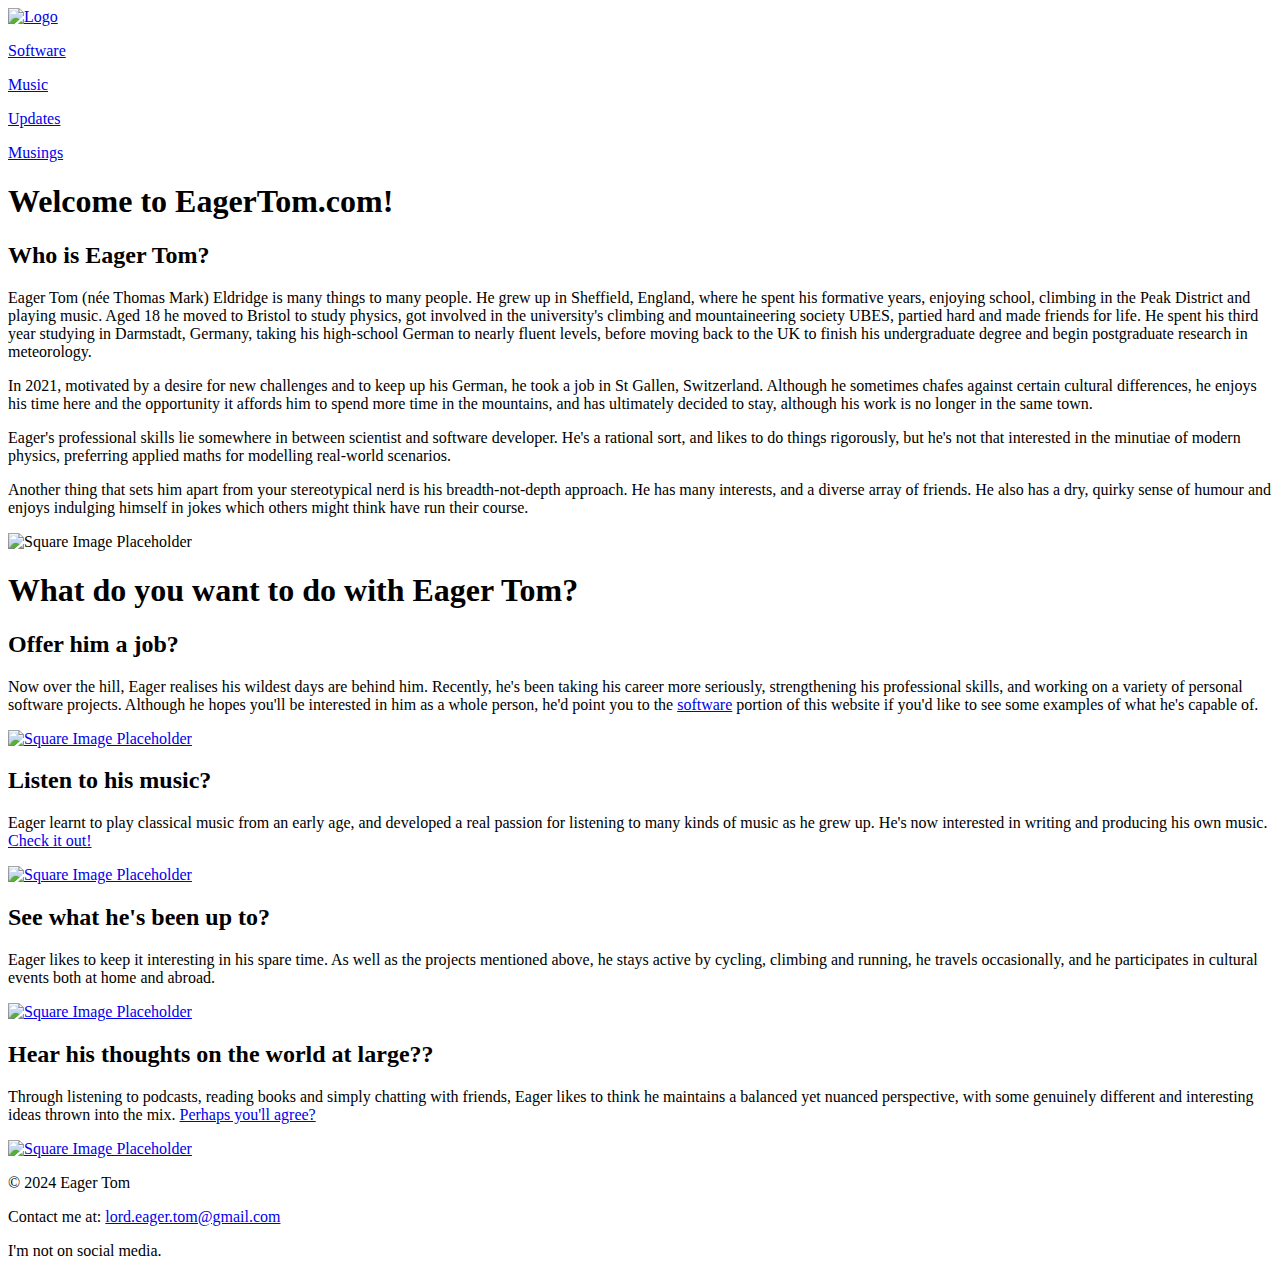
==== index.html @ bf940a35 "Refactor navigation list to use div elements." ====
<!DOCTYPE html>
<html lang="en">
<head>
    <meta charset="UTF-8">
    <title>Who is Eager Tom?</title>
<!--    <link rel="stylesheet" type="text/css" href="./css/style.css">-->
    <link rel="stylesheet" type="text/css" href="./css/new_style.css">
</head>
<body>
<header>
    <div class="img-container"><a href="index.html"><img src="./imgs/logo copy.png" alt="Logo"></a></div>
    <nav>
        <div class="nav-item"><p><a href="software.html">Software</a></p></div>
        <div class="nav-item"><p><a href="music.html">Music</a></p></div>
        <div class="nav-item"><p><a href="personal.html">Updates</a></p></div>
        <div class="nav-item"><p><a href="musings.html">Musings</a></p></div>
    </nav>
</header>
<div class="box">
    <h1>Welcome to EagerTom.com!</h1>
    <div class="outer">
        <div class="inner">
            <h2>Who is Eager Tom?</h2>
            <p> Eager Tom (née Thomas Mark) Eldridge is many things to many people. He grew up in Sheffield, England,
                where he spent his formative years, enjoying school, climbing in the Peak District and playing music.
                Aged 18 he moved to Bristol to study physics, got involved in the university's climbing and
                mountaineering society UBES, partied hard and made friends for life. He spent his third year studying
                in Darmstadt, Germany, taking his high-school German to nearly fluent levels, before moving back to the
                UK to finish his undergraduate degree and begin postgraduate research in meteorology. </p>
            <p> In 2021, motivated by a desire for new challenges and to keep up his German, he took a job in St Gallen,
                Switzerland. Although he sometimes chafes against certain cultural differences, he enjoys his time here
                and the opportunity it affords him to spend more time in the mountains, and has ultimately decided to
                stay, although his work is no longer in the same town.</p>
            <p> Eager's professional skills lie somewhere in between scientist and software developer. He's a rational
                sort, and likes to do things rigorously, but he's not that interested in the minutiae of modern physics,
                preferring applied maths for modelling real-world scenarios. </p>
            <p> Another thing that sets him apart from your stereotypical nerd is his breadth-not-depth approach.
                He has many interests, and a diverse array of friends. He also has a dry, quirky sense of humour and
                enjoys indulging himself in jokes which others might think have run their course. </p>
        </div>
        <div class="img-container">
            <img class="homepage" src="./imgs/square-placeholder.png" alt="Square Image Placeholder">
        </div>
    </div>
    <h1>What do you want to do with Eager Tom?</h1>
    <div><!-- blank div to correct ordering of following children --></div>
    <div>
        <div>
            <h2>Offer him a job?</h2>
            <p> Now over the hill, Eager realises his wildest days are behind him. Recently, he's been taking his career
                more seriously, strengthening his professional skills, and working on a variety of personal software
                projects. Although he hopes you'll be interested in him as a whole person, he'd point you to the
                <a href="software.html">software</a> portion of this website if you'd like to see some examples of what
                he's capable of.</p>
        </div>
        <div class="img-container">
            <a href="software.html"><img class="homepage" src="./imgs/square-placeholder.png" alt="Square Image Placeholder"></a>
        </div>
    </div>
    <div>
        <div>
            <h2>Listen to his music?</h2>
            <p> Eager learnt to play classical music from an early age, and developed a real passion for listening to
                many kinds of music as he grew up. He's now interested in writing and producing his own music.
                <a href="music.hml">Check it out!</a></p>
        </div>
        <div class="img-container">
            <a href="music.html"><img class="homepage" src="./imgs/square-placeholder.png" alt="Square Image Placeholder"></a>
        </div>
    </div>
    <div>
        <div>
            <h2>See what he's been up to?</h2>
            <p> Eager likes to keep it interesting in his spare time. As well as the projects mentioned above, he stays
                active by cycling, climbing and running, he travels occasionally, and he participates in cultural events
                both at home and abroad. </p>
        </div>
        <div class="img-container">
            <a href="personal.html"><img class="homepage" src="./imgs/square-placeholder.png" alt="Square Image Placeholder"></a>
        </div>
    </div>
    <div>
        <div>
            <h2>Hear his thoughts on the world at large??</h2>
            <p> Through listening to podcasts, reading books and simply chatting with friends, Eager likes to think he
                maintains a balanced yet nuanced perspective, with some genuinely different and interesting ideas thrown
                into the mix. <a href="musings.html">Perhaps you'll agree?</a></p>
        </div>
        <div class="img-container">
            <a href="musings.html"><img class="homepage" src="./imgs/square-placeholder.png" alt="Square Image Placeholder"></a>
        </div>
    </div>
</div>
<footer>
    <p>© 2024 Eager Tom</p>
    <p>
        Contact me at:
        <a href="mailto:lord.eager.tom@gmail.com">lord.eager.tom@gmail.com</a>
    </p>
    <p>
        I'm not on social media.
    </p>
</footer>
</body>
</html>
---- css/style.css ----
a {
    border: 0;
}

p {
  text-align: justify;
  margin: 5px;
}

body {
    margin: 0;
}

header {
    position: sticky;
    width: 100%;
    background-color: #333;
    color: white;
    z-index: 9999;
    height: auto;
    margin: 0;
    padding: 0;
    display: flex;
    align-items: center;
    justify-content: space-between;
}

#logo {
    margin: 10px;
    display: flex;
    justify-content: center;
}

header img {
    width: 60%;
    margin: 10px;
}

header nav ul {
    list-style-type: none;
    float: right;
    display: flex;
    align-items: space-around;
}

header nav ul li {
    float: left;
    margin: 10px;
}

header nav ul li a {
    display: block;
    color: white;
    text-align: center;
    padding: 10px 16px;
    text-decoration: none;
}

h1 {
    display: flex;
    justify-content: center;
    align-items: center;
    margin: 10px;
}

img {
    float: left;
    width: 25%;
}

img.homepage {
    margin: 10px;
}

.box {
    display: flex;
    flex-direction: column;
}

.box > div {
    display: flex;
    justify-content: space-between; /* This provides space around items */
    align-items: center; /* This aligns items vertically in the center */
    margin: 10px;
}

.box > div:nth-child(even) {
    flex-direction: row-reverse;
}

.box > div > div > h2 {
    flex-grow: 1;
    text-align: center;
}

footer {
    display: flex;
    justify-content: space-around;
    background-color: #333;
    color: white;
    width: 100%;
    height: auto;
    margin: 0;
    padding: 0;
}

footer a {
    color: white;
}

.post-container {
  display: flex;
  flex-wrap: wrap;
  justify-content: space-around;
  margin: 10px;
}

post-container * {
  margin: 0;
}

.post-preview {
  position: relative;
  align-items: center;
  justify-content: center;
}

.post-preview img {
  width: 100%;
  height: 100%;
  object-fit: cover;
}

.post-preview a {
  display: block;
  text-align: center;
}

.post-preview h2 {
  position: absolute;
  top: 30%;
  left: 50%;
  transform: translate(-50%, -50%);
  z-index: 1;
  color: #ffffff;
}

.post-abstract {
  position: absolute;
  top: 70%;
  left: 50%;
  transform: translate(-50%, -50%);
  z-index: 1;
  color: #ffffff;
  /* If you need a background color for better readability */
  background-color: rgba(0, 0, 0, 0.6);
}
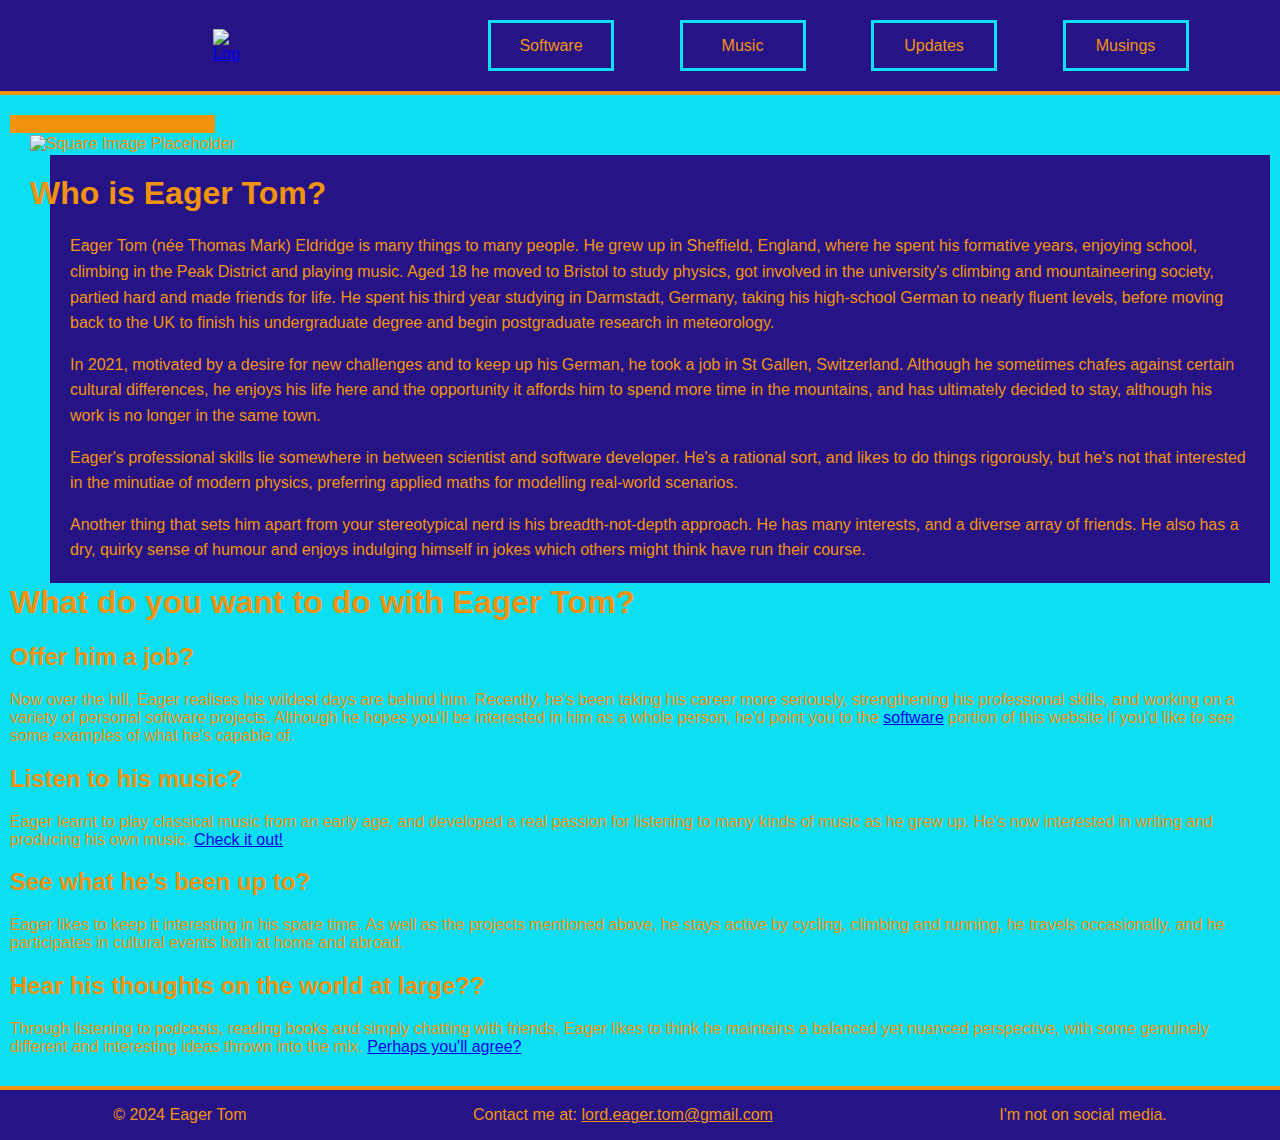
==== commit 8c297057: "Restructure HTML layout and update element IDs" ====
--- a/index.html
+++ b/index.html
@@ -3,12 +3,12 @@
 <head>
     <meta charset="UTF-8">
     <title>Who is Eager Tom?</title>
-<!--    <link rel="stylesheet" type="text/css" href="./css/style.css">-->
+    <!--    <link rel="stylesheet" type="text/css" href="./css/style.css">-->
     <link rel="stylesheet" type="text/css" href="./css/new_style.css">
 </head>
 <body>
 <header>
-    <div class="img-container"><a href="index.html"><img src="./imgs/logo copy.png" alt="Logo"></a></div>
+    <div id="logo"><a href="index.html"><img src="./imgs/logo copy.png" alt="Logo"></a></div>
     <nav>
         <div class="nav-item"><p><a href="software.html">Software</a></p></div>
         <div class="nav-item"><p><a href="music.html">Music</a></p></div>
@@ -16,19 +16,21 @@
         <div class="nav-item"><p><a href="musings.html">Musings</a></p></div>
     </nav>
 </header>
-<div class="box">
-    <h1>Welcome to EagerTom.com!</h1>
-    <div class="outer">
-        <div class="inner">
-            <h2>Who is Eager Tom?</h2>
+<main>
+    <div id="intro">
+        <div class="left img-container">
+                <img src="./imgs/square-placeholder.png" alt="Square Image Placeholder">
+        </div>
+        <h1>Who is Eager Tom?</h1>
+        <div>
             <p> Eager Tom (née Thomas Mark) Eldridge is many things to many people. He grew up in Sheffield, England,
                 where he spent his formative years, enjoying school, climbing in the Peak District and playing music.
                 Aged 18 he moved to Bristol to study physics, got involved in the university's climbing and
-                mountaineering society UBES, partied hard and made friends for life. He spent his third year studying
+                mountaineering society, partied hard and made friends for life. He spent his third year studying
                 in Darmstadt, Germany, taking his high-school German to nearly fluent levels, before moving back to the
                 UK to finish his undergraduate degree and begin postgraduate research in meteorology. </p>
             <p> In 2021, motivated by a desire for new challenges and to keep up his German, he took a job in St Gallen,
-                Switzerland. Although he sometimes chafes against certain cultural differences, he enjoys his time here
+                Switzerland. Although he sometimes chafes against certain cultural differences, he enjoys his life here
                 and the opportunity it affords him to spend more time in the mountains, and has ultimately decided to
                 stay, although his work is no longer in the same town.</p>
             <p> Eager's professional skills lie somewhere in between scientist and software developer. He's a rational
@@ -37,13 +39,10 @@
             <p> Another thing that sets him apart from your stereotypical nerd is his breadth-not-depth approach.
                 He has many interests, and a diverse array of friends. He also has a dry, quirky sense of humour and
                 enjoys indulging himself in jokes which others might think have run their course. </p>
-        </div>
-        <div class="img-container">
-            <img class="homepage" src="./imgs/square-placeholder.png" alt="Square Image Placeholder">
+
         </div>
     </div>
     <h1>What do you want to do with Eager Tom?</h1>
-    <div><!-- blank div to correct ordering of following children --></div>
     <div>
         <div>
             <h2>Offer him a job?</h2>
@@ -53,20 +52,20 @@
                 <a href="software.html">software</a> portion of this website if you'd like to see some examples of what
                 he's capable of.</p>
         </div>
-        <div class="img-container">
-            <a href="software.html"><img class="homepage" src="./imgs/square-placeholder.png" alt="Square Image Placeholder"></a>
-        </div>
+<!--        <div class="img-container">-->
+<!--            <a href="software.html"><img src="./imgs/square-placeholder.png" alt="Square Image Placeholder"></a>-->
+<!--        </div>-->
     </div>
     <div>
         <div>
             <h2>Listen to his music?</h2>
             <p> Eager learnt to play classical music from an early age, and developed a real passion for listening to
                 many kinds of music as he grew up. He's now interested in writing and producing his own music.
-                <a href="music.hml">Check it out!</a></p>
+                <a href="music.html">Check it out!</a></p>
         </div>
-        <div class="img-container">
-            <a href="music.html"><img class="homepage" src="./imgs/square-placeholder.png" alt="Square Image Placeholder"></a>
-        </div>
+<!--        <div class="img-container">-->
+<!--            <a href="music.html"><img src="./imgs/square-placeholder.png" alt="Square Image Placeholder"></a>-->
+<!--        </div>-->
     </div>
     <div>
         <div>
@@ -75,9 +74,9 @@
                 active by cycling, climbing and running, he travels occasionally, and he participates in cultural events
                 both at home and abroad. </p>
         </div>
-        <div class="img-container">
-            <a href="personal.html"><img class="homepage" src="./imgs/square-placeholder.png" alt="Square Image Placeholder"></a>
-        </div>
+<!--        <div class="img-container">-->
+<!--            <a href="personal.html"><img src="./imgs/square-placeholder.png" alt="Square Image Placeholder"></a>-->
+<!--        </div>-->
     </div>
     <div>
         <div>
@@ -86,11 +85,11 @@
                 maintains a balanced yet nuanced perspective, with some genuinely different and interesting ideas thrown
                 into the mix. <a href="musings.html">Perhaps you'll agree?</a></p>
         </div>
-        <div class="img-container">
-            <a href="musings.html"><img class="homepage" src="./imgs/square-placeholder.png" alt="Square Image Placeholder"></a>
-        </div>
+<!--        <div class="img-container">-->
+<!--            <a href="musings.html"><img src="./imgs/square-placeholder.png" alt="Square Image Placeholder"></a>-->
+<!--        </div>-->
     </div>
-</div>
+</main>
 <footer>
     <p>© 2024 Eager Tom</p>
     <p>
--- a/css/new_style.css
+++ b/css/new_style.css
@@ -0,0 +1,133 @@
+
+/* global stuff */
+
+:root { /* color scheme */
+    --primary-color: hsl(35, 90%, 50%);
+    --secondary-color: hsl(250, 75%, 30%);
+    --tertiary-color: hsl(185, 90%, 50%);
+    --quaternary-color: hsl(335, 90%, 50%);
+    --quintessential-color: hsl(95, 90%, 50%);
+}
+
+body {
+    margin: 0;
+    font-family: Arial, sans-serif;
+    background-color: var(--tertiary-color);
+    color: var(--primary-color);
+}
+
+/* header stuff */
+
+header {
+    position: sticky;
+    top: 0;
+    display: flex;
+    justify-content: space-around;
+    align-items: center;
+    padding: 10px;
+    background-color: var(--secondary-color);
+    border-bottom: 4px solid var(--primary-color);
+}
+
+#logo {
+    display: flex;
+    justify-content: center;
+    align-items: center;
+    max-width: 40%;
+    min-width: 360px;
+}
+
+#logo a {
+    display: flex;
+    justify-content: center;
+    align-items: center;
+    pointer-events: none; /* Makes link inactive */
+}
+
+#logo a img {
+    max-width: 50%;
+    height: auto;
+    pointer-events: auto; /* Brings back the link activity only on image */
+}
+
+nav {
+    display: grid;
+    grid-template-columns: repeat(4, 1fr);
+    justify-content: center;
+    gap: 10px;
+    width: 60%;
+}
+
+@media (max-width: 800px) {
+    nav {
+        grid-template-columns: repeat(2, 1fr);
+    }
+}
+
+.nav-item {
+    display: flex;
+    align-items: center;
+    justify-content: center;
+    margin: 10px;
+    height: 45px;
+    width: 120px;
+    border: 3px solid var(--tertiary-color);
+}
+
+.nav-item a {
+    color: var(--primary-color);
+    text-decoration: none;
+}
+
+/* main stuff */
+
+main {
+    margin: 30px 10px;
+}
+
+#intro {
+    margin: 20px;
+    box-shadow: inset 20px 20px 0 var(--tertiary-color),
+                20px 20px 0 var(--secondary-color);
+    background-color: var(--secondary-color);
+}
+
+#intro h1 {
+    margin-top: 40px;
+    padding-top: 40px;
+}
+
+#intro p {
+    margin-left: 40px;
+    margin-top: 0px;
+    line-height: 1.6;
+}
+
+.img-container {
+    float: left;
+    margin: 10px 20px;
+}
+
+.left {
+    box-shadow: -20px -20px 0 var(--primary-color);
+    margin-left: 0 !important;
+    margin-top: 0 !important;
+}
+
+/* footer stuff */
+
+footer {
+    display: flex;
+    justify-content: space-around;
+    background-color: var(--secondary-color);
+    color: var(--primary-color);
+    width: 100%;
+    height: auto;
+    margin: 0;
+    padding: 0;
+    border-top: 4px solid var(--primary-color);
+}
+
+footer a {
+    color: var(--primary-color);
+}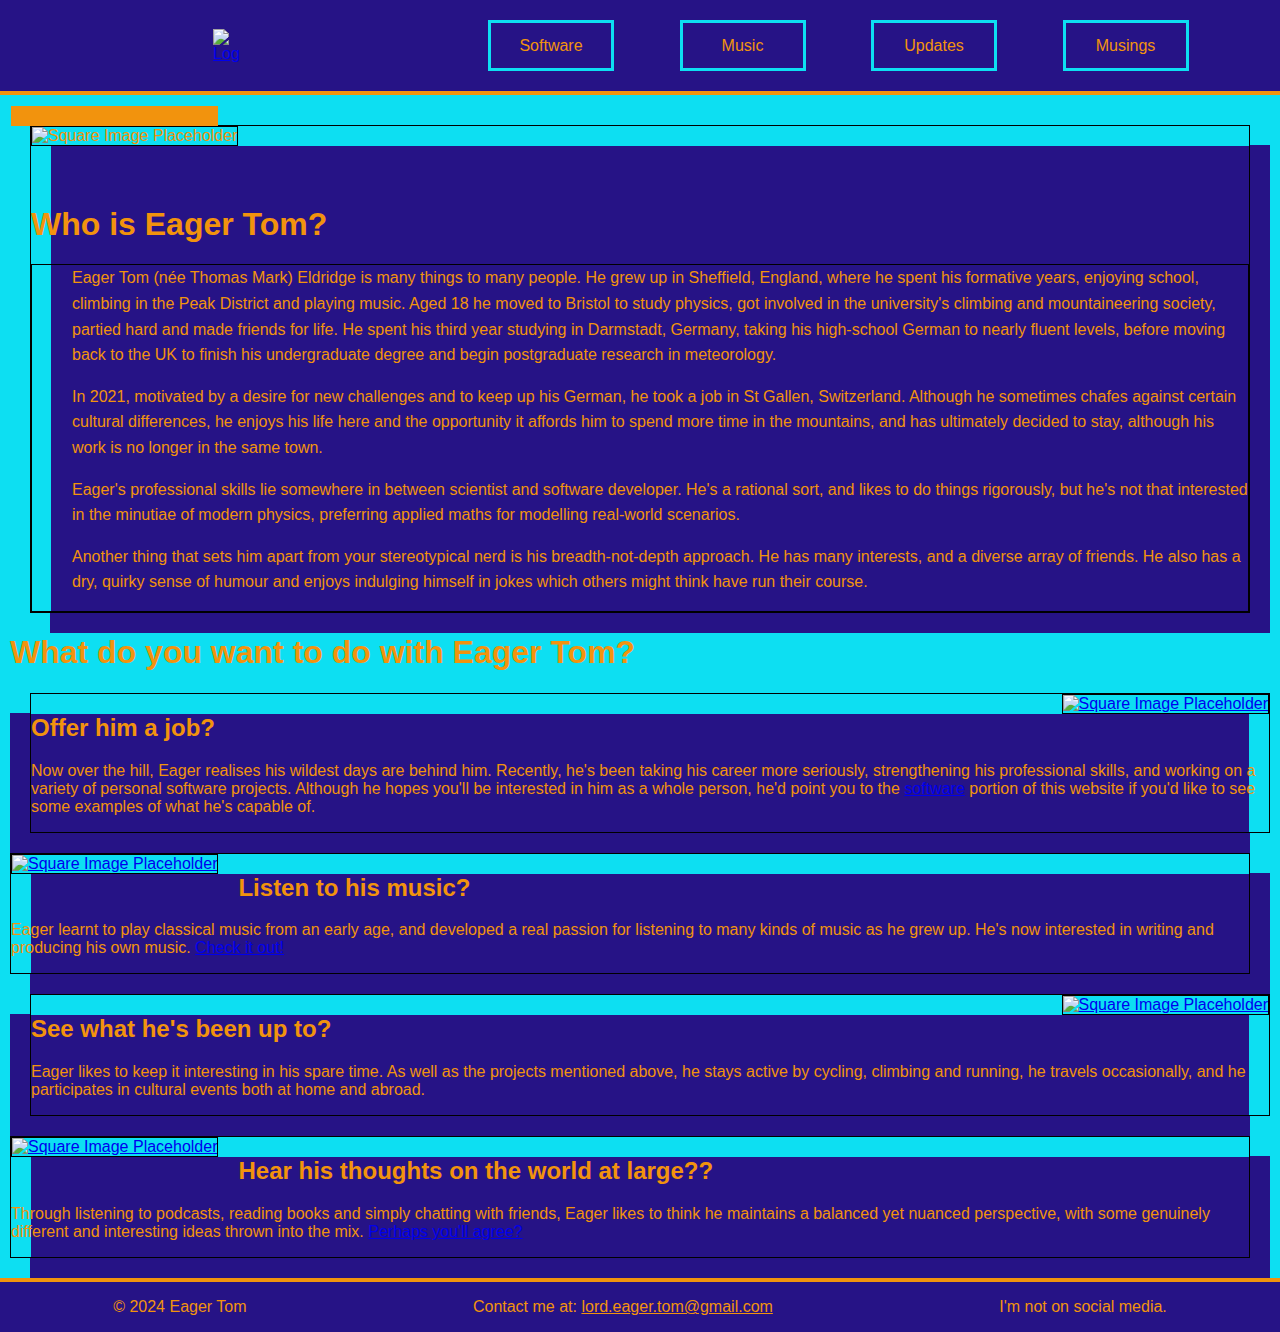
==== commit 8c0963cd: "hold my changes bro" ====
--- a/index.html
+++ b/index.html
@@ -18,7 +18,7 @@
 </header>
 <main>
     <div id="intro">
-        <div class="left img-container">
+        <div id="intro-img-container">
                 <img src="./imgs/square-placeholder.png" alt="Square Image Placeholder">
         </div>
         <h1>Who is Eager Tom?</h1>
@@ -43,51 +43,43 @@
         </div>
     </div>
     <h1>What do you want to do with Eager Tom?</h1>
-    <div>
-        <div>
-            <h2>Offer him a job?</h2>
-            <p> Now over the hill, Eager realises his wildest days are behind him. Recently, he's been taking his career
-                more seriously, strengthening his professional skills, and working on a variety of personal software
-                projects. Although he hopes you'll be interested in him as a whole person, he'd point you to the
-                <a href="software.html">software</a> portion of this website if you'd like to see some examples of what
-                he's capable of.</p>
+    <div class="right">
+        <div class="right img-container">
+            <a href="software.html"><img src="./imgs/square-placeholder.png" alt="Square Image Placeholder"></a>
         </div>
-<!--        <div class="img-container">-->
-<!--            <a href="software.html"><img src="./imgs/square-placeholder.png" alt="Square Image Placeholder"></a>-->
-<!--        </div>-->
+        <h2>Offer him a job?</h2>
+        <p> Now over the hill, Eager realises his wildest days are behind him. Recently, he's been taking his career
+            more seriously, strengthening his professional skills, and working on a variety of personal software
+            projects. Although he hopes you'll be interested in him as a whole person, he'd point you to the
+            <a href="software.html">software</a> portion of this website if you'd like to see some examples of what
+            he's capable of.</p>
     </div>
-    <div>
-        <div>
-            <h2>Listen to his music?</h2>
-            <p> Eager learnt to play classical music from an early age, and developed a real passion for listening to
-                many kinds of music as he grew up. He's now interested in writing and producing his own music.
-                <a href="music.html">Check it out!</a></p>
+    <div class="left">
+        <div class="left img-container">
+            <a href="music.html"><img src="./imgs/square-placeholder.png" alt="Square Image Placeholder"></a>
         </div>
-<!--        <div class="img-container">-->
-<!--            <a href="music.html"><img src="./imgs/square-placeholder.png" alt="Square Image Placeholder"></a>-->
-<!--        </div>-->
+        <h2>Listen to his music?</h2>
+        <p> Eager learnt to play classical music from an early age, and developed a real passion for listening to
+            many kinds of music as he grew up. He's now interested in writing and producing his own music.
+            <a href="music.html">Check it out!</a></p>
     </div>
-    <div>
-        <div>
-            <h2>See what he's been up to?</h2>
-            <p> Eager likes to keep it interesting in his spare time. As well as the projects mentioned above, he stays
-                active by cycling, climbing and running, he travels occasionally, and he participates in cultural events
-                both at home and abroad. </p>
+    <div class="right">
+        <div class="right img-container">
+            <a href="personal.html"><img src="./imgs/square-placeholder.png" alt="Square Image Placeholder"></a>
         </div>
-<!--        <div class="img-container">-->
-<!--            <a href="personal.html"><img src="./imgs/square-placeholder.png" alt="Square Image Placeholder"></a>-->
-<!--        </div>-->
+        <h2>See what he's been up to?</h2>
+        <p> Eager likes to keep it interesting in his spare time. As well as the projects mentioned above, he stays
+            active by cycling, climbing and running, he travels occasionally, and he participates in cultural events
+            both at home and abroad. </p>
     </div>
-    <div>
-        <div>
-            <h2>Hear his thoughts on the world at large??</h2>
-            <p> Through listening to podcasts, reading books and simply chatting with friends, Eager likes to think he
-                maintains a balanced yet nuanced perspective, with some genuinely different and interesting ideas thrown
-                into the mix. <a href="musings.html">Perhaps you'll agree?</a></p>
+    <div class="left">
+        <div class="left img-container">
+            <a href="musings.html"><img src="./imgs/square-placeholder.png" alt="Square Image Placeholder"></a>
         </div>
-<!--        <div class="img-container">-->
-<!--            <a href="musings.html"><img src="./imgs/square-placeholder.png" alt="Square Image Placeholder"></a>-->
-<!--        </div>-->
+        <h2>Hear his thoughts on the world at large??</h2>
+        <p> Through listening to podcasts, reading books and simply chatting with friends, Eager likes to think he
+            maintains a balanced yet nuanced perspective, with some genuinely different and interesting ideas thrown
+            into the mix. <a href="musings.html">Perhaps you'll agree?</a></p>
     </div>
 </main>
 <footer>
--- a/css/new_style.css
+++ b/css/new_style.css
@@ -85,6 +85,10 @@
     margin: 30px 10px;
 }
 
+main div {
+    border: 1px black solid;
+}
+
 #intro {
     margin: 20px;
     box-shadow: inset 20px 20px 0 var(--tertiary-color),
@@ -103,15 +107,30 @@
     line-height: 1.6;
 }
 
-.img-container {
+#intro-img-container {
+    margin-right: 20px;
+    margin-bottom: 10px;
     float: left;
-    margin: 10px 20px;
+    box-shadow: -20px -20px 0 var(--primary-color);
+}
+
+
+.right {
+    margin: 0px 0px 20px 20px;
+    float: right;
+    clear: left;
+    box-shadow: inset -20px 20px 0 var(--tertiary-color),
+                -20px 20px 0 var(--secondary-color);
+    background-color: var(--secondary-color);
 }
 
 .left {
-    box-shadow: -20px -20px 0 var(--primary-color);
-    margin-left: 0 !important;
-    margin-top: 0 !important;
+    margin: 0px 20px 20px 0px;
+    float: left;
+    clear: right;
+    box-shadow: inset 20px 20px 0 var(--tertiary-color),
+                20px 20px 0 var(--secondary-color);
+    background-color: var(--secondary-color);
 }
 
 /* footer stuff */
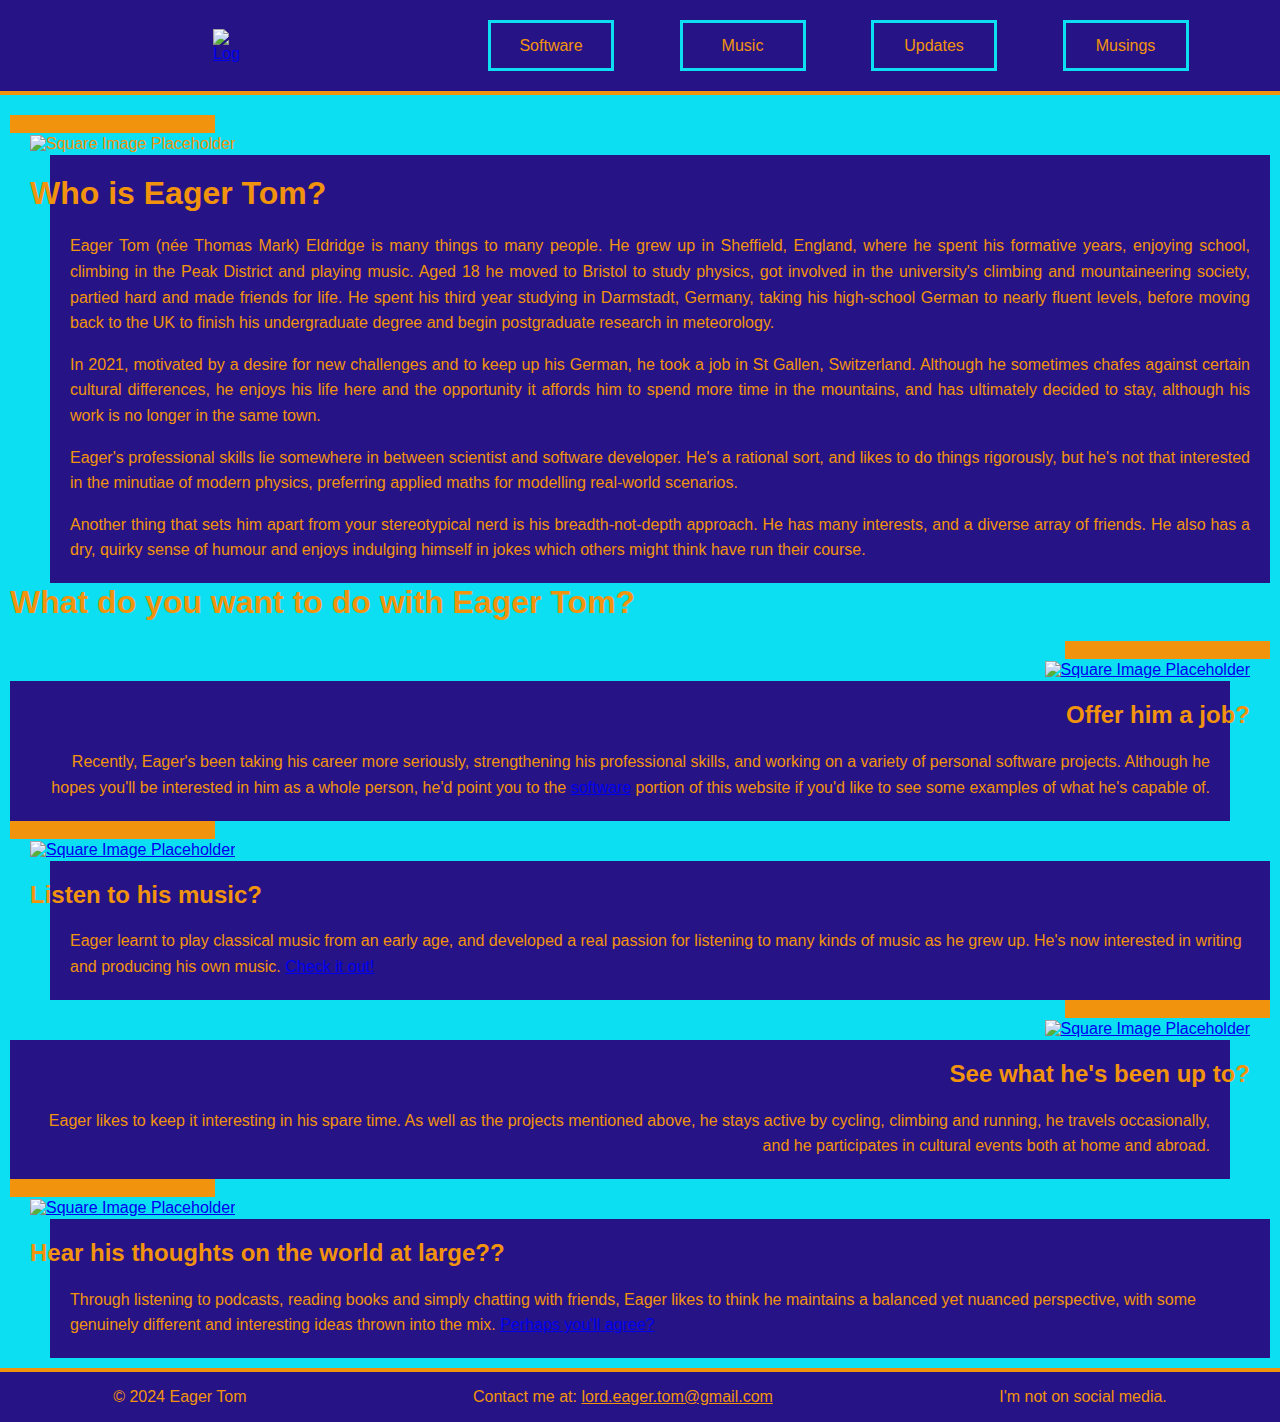
==== commit 490cec91: "Refactor CSS for improved layout and consistency" ====
--- a/index.html
+++ b/index.html
@@ -17,26 +17,26 @@
     </nav>
 </header>
 <main>
-    <div id="intro">
-        <div id="intro-img-container">
-                <img src="./imgs/square-placeholder.png" alt="Square Image Placeholder">
+    <div class="left">
+        <div class="left-img-container">
+            <img src="./imgs/square-placeholder.png" alt="Square Image Placeholder">
         </div>
         <h1>Who is Eager Tom?</h1>
         <div>
-            <p> Eager Tom (née Thomas Mark) Eldridge is many things to many people. He grew up in Sheffield, England,
+            <p class="intro"> Eager Tom (née Thomas Mark) Eldridge is many things to many people. He grew up in Sheffield, England,
                 where he spent his formative years, enjoying school, climbing in the Peak District and playing music.
                 Aged 18 he moved to Bristol to study physics, got involved in the university's climbing and
                 mountaineering society, partied hard and made friends for life. He spent his third year studying
                 in Darmstadt, Germany, taking his high-school German to nearly fluent levels, before moving back to the
                 UK to finish his undergraduate degree and begin postgraduate research in meteorology. </p>
-            <p> In 2021, motivated by a desire for new challenges and to keep up his German, he took a job in St Gallen,
+            <p class="intro"> In 2021, motivated by a desire for new challenges and to keep up his German, he took a job in St Gallen,
                 Switzerland. Although he sometimes chafes against certain cultural differences, he enjoys his life here
                 and the opportunity it affords him to spend more time in the mountains, and has ultimately decided to
                 stay, although his work is no longer in the same town.</p>
-            <p> Eager's professional skills lie somewhere in between scientist and software developer. He's a rational
+            <p class="intro"> Eager's professional skills lie somewhere in between scientist and software developer. He's a rational
                 sort, and likes to do things rigorously, but he's not that interested in the minutiae of modern physics,
                 preferring applied maths for modelling real-world scenarios. </p>
-            <p> Another thing that sets him apart from your stereotypical nerd is his breadth-not-depth approach.
+            <p class="intro"> Another thing that sets him apart from your stereotypical nerd is his breadth-not-depth approach.
                 He has many interests, and a diverse array of friends. He also has a dry, quirky sense of humour and
                 enjoys indulging himself in jokes which others might think have run their course. </p>
 
@@ -44,42 +44,49 @@
     </div>
     <h1>What do you want to do with Eager Tom?</h1>
     <div class="right">
-        <div class="right img-container">
+        <div class="right-img-container">
             <a href="software.html"><img src="./imgs/square-placeholder.png" alt="Square Image Placeholder"></a>
         </div>
         <h2>Offer him a job?</h2>
-        <p> Now over the hill, Eager realises his wildest days are behind him. Recently, he's been taking his career
-            more seriously, strengthening his professional skills, and working on a variety of personal software
-            projects. Although he hopes you'll be interested in him as a whole person, he'd point you to the
-            <a href="software.html">software</a> portion of this website if you'd like to see some examples of what
-            he's capable of.</p>
+        <div>
+            <p> Recently, Eager's been taking his career more seriously, strengthening his professional skills, and
+                working on a variety of personal software projects. Although he hopes you'll be interested in him as a
+                whole person, he'd point you to the <a href="software.html">software</a> portion of this website if
+                you'd like to see some examples of what he's capable of.</p>
+        </div>
     </div>
     <div class="left">
-        <div class="left img-container">
+        <div class="left-img-container">
             <a href="music.html"><img src="./imgs/square-placeholder.png" alt="Square Image Placeholder"></a>
         </div>
         <h2>Listen to his music?</h2>
-        <p> Eager learnt to play classical music from an early age, and developed a real passion for listening to
-            many kinds of music as he grew up. He's now interested in writing and producing his own music.
-            <a href="music.html">Check it out!</a></p>
+        <div>
+            <p> Eager learnt to play classical music from an early age, and developed a real passion for listening to
+                many kinds of music as he grew up. He's now interested in writing and producing his own music.
+                <a href="music.html">Check it out!</a></p>
+        </div>
     </div>
     <div class="right">
-        <div class="right img-container">
+        <div class="right-img-container">
             <a href="personal.html"><img src="./imgs/square-placeholder.png" alt="Square Image Placeholder"></a>
         </div>
         <h2>See what he's been up to?</h2>
-        <p> Eager likes to keep it interesting in his spare time. As well as the projects mentioned above, he stays
-            active by cycling, climbing and running, he travels occasionally, and he participates in cultural events
-            both at home and abroad. </p>
+        <div>
+            <p> Eager likes to keep it interesting in his spare time. As well as the projects mentioned above, he stays
+                active by cycling, climbing and running, he travels occasionally, and he participates in cultural events
+                both at home and abroad. </p>
+        </div>
     </div>
     <div class="left">
-        <div class="left img-container">
+        <div class="left-img-container">
             <a href="musings.html"><img src="./imgs/square-placeholder.png" alt="Square Image Placeholder"></a>
         </div>
         <h2>Hear his thoughts on the world at large??</h2>
-        <p> Through listening to podcasts, reading books and simply chatting with friends, Eager likes to think he
-            maintains a balanced yet nuanced perspective, with some genuinely different and interesting ideas thrown
-            into the mix. <a href="musings.html">Perhaps you'll agree?</a></p>
+        <div>
+            <p> Through listening to podcasts, reading books and simply chatting with friends, Eager likes to think he
+                maintains a balanced yet nuanced perspective, with some genuinely different and interesting ideas thrown
+                into the mix. <a href="musings.html">Perhaps you'll agree?</a></p>
+        </div>
     </div>
 </main>
 <footer>
--- a/css/new_style.css
+++ b/css/new_style.css
@@ -85,52 +85,71 @@
     margin: 30px 10px;
 }
 
-main div {
-    border: 1px black solid;
+.intro {
+    text-align: justify;
 }
 
-#intro {
+.left {
     margin: 20px;
     box-shadow: inset 20px 20px 0 var(--tertiary-color),
                 20px 20px 0 var(--secondary-color);
     background-color: var(--secondary-color);
 }
 
-#intro h1 {
+.right {
+    margin: 20px;
+    box-shadow: inset -20px 20px 0 var(--tertiary-color),
+                -20px 20px 0 var(--secondary-color);
+    background-color: var(--secondary-color);
+}
+
+.left h1 {
     margin-top: 40px;
     padding-top: 40px;
 }
 
-#intro p {
+.left h2 {
+    margin-top: 40px;
+    padding-top: 40px;
+}
+
+.right h1 {
+    text-align: right;
+    margin-top: 40px;
+    padding-top: 40px;
+}
+
+.right h2 {
+    text-align: right;
+    margin-top: 40px;
+    padding-top: 40px;
+}
+
+.left p {
     margin-left: 40px;
     margin-top: 0px;
     line-height: 1.6;
 }
 
-#intro-img-container {
+.right p {
+    text-align: right;
+    margin-right: 40px;
+    margin-top: 0px;
+    line-height: 1.6;
+}
+
+.left-img-container {
     margin-right: 20px;
     margin-bottom: 10px;
     float: left;
     box-shadow: -20px -20px 0 var(--primary-color);
 }
 
-
-.right {
-    margin: 0px 0px 20px 20px;
+.right-img-container {
+    margin-left: 20px;
+    margin-bottom: 10px;
     float: right;
-    clear: left;
-    box-shadow: inset -20px 20px 0 var(--tertiary-color),
-                -20px 20px 0 var(--secondary-color);
-    background-color: var(--secondary-color);
-}
-
-.left {
-    margin: 0px 20px 20px 0px;
-    float: left;
-    clear: right;
-    box-shadow: inset 20px 20px 0 var(--tertiary-color),
-                20px 20px 0 var(--secondary-color);
-    background-color: var(--secondary-color);
+    box-shadow: 20px -20px 0 var(--primary-color);
 }
 
 /* footer stuff */
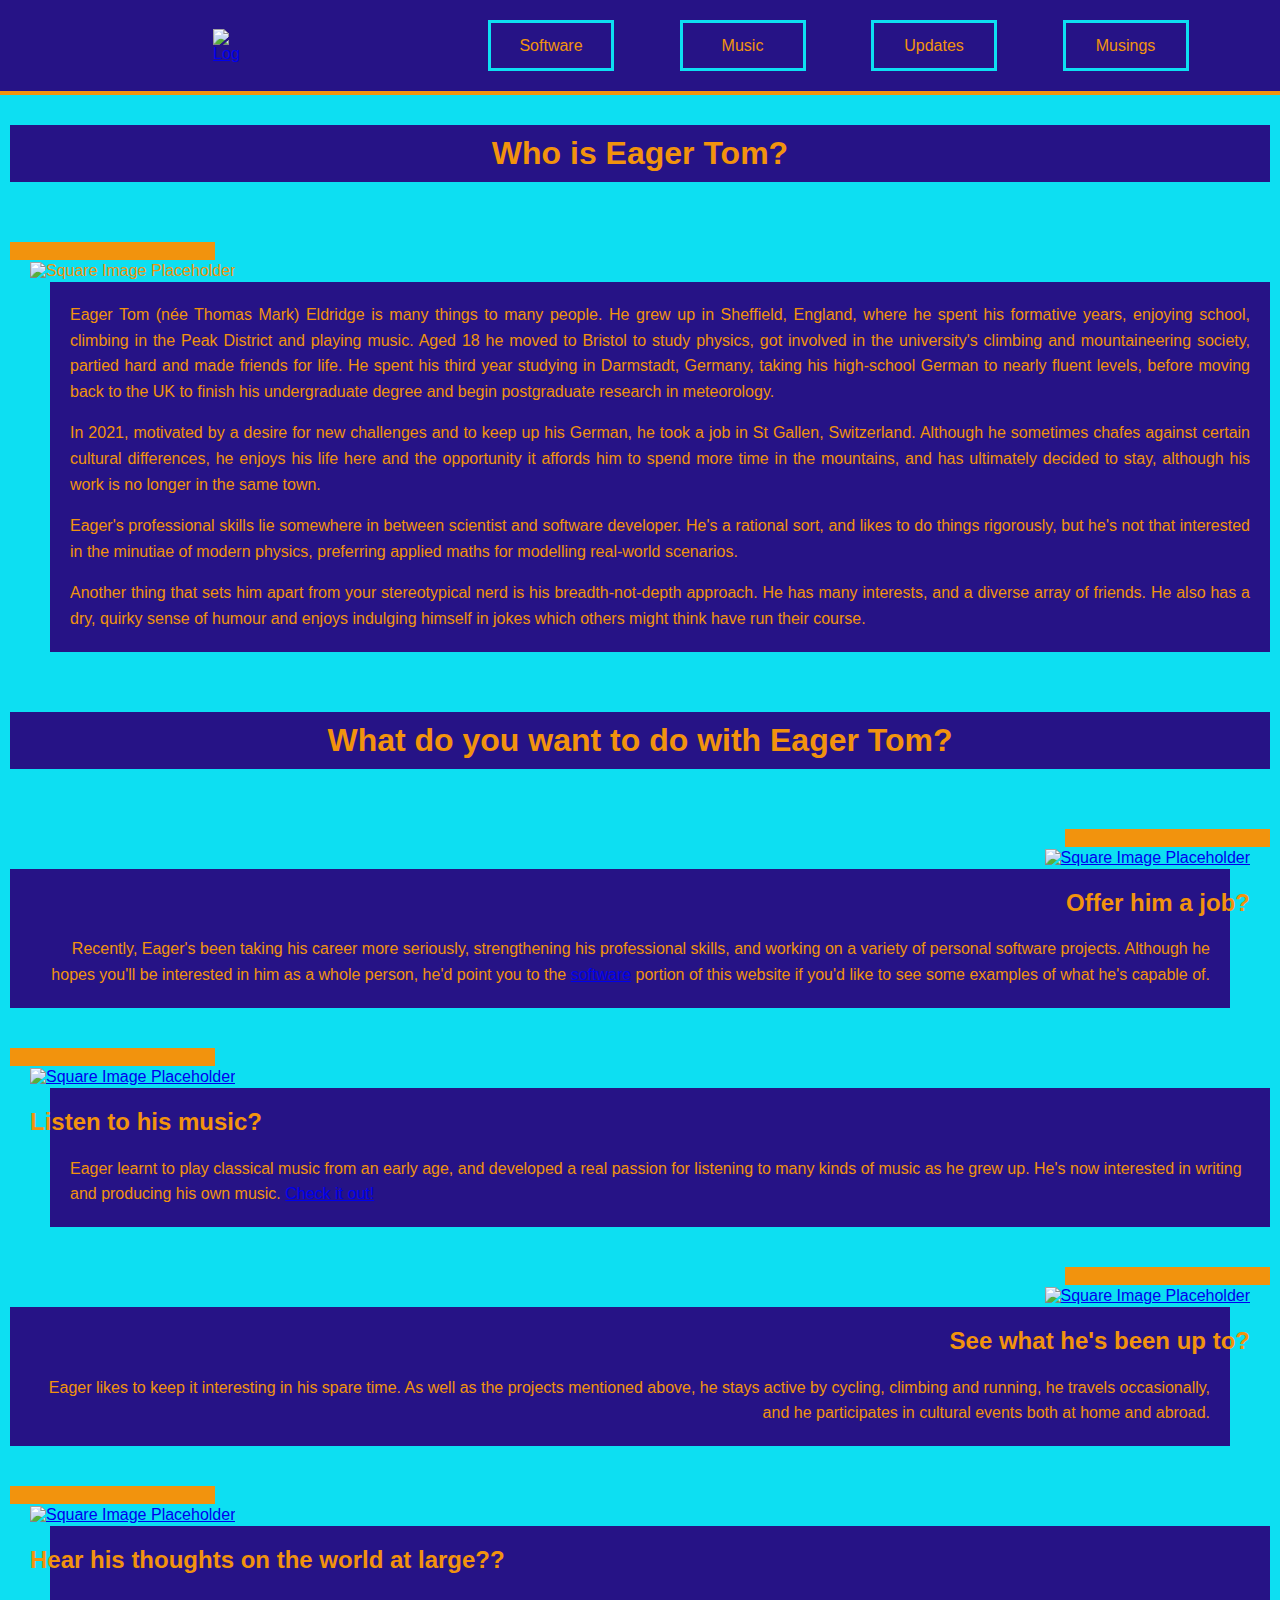
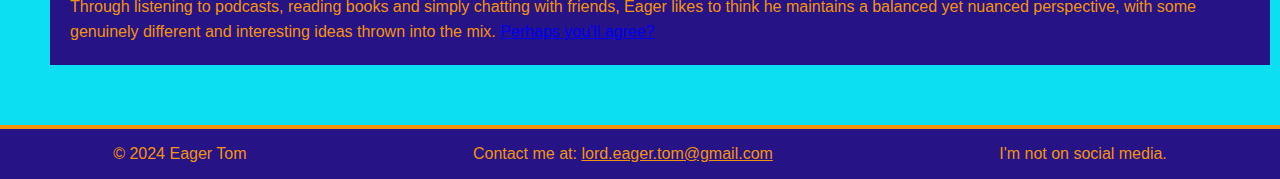
==== commit b8fb2b90: "Update CSS layout and adjust HTML structure" ====
--- a/index.html
+++ b/index.html
@@ -17,13 +17,13 @@
     </nav>
 </header>
 <main>
+        <h1>Who is Eager Tom?</h1>
     <div class="left">
         <div class="left-img-container">
             <img src="./imgs/square-placeholder.png" alt="Square Image Placeholder">
         </div>
-        <h1>Who is Eager Tom?</h1>
         <div>
-            <p class="intro"> Eager Tom (née Thomas Mark) Eldridge is many things to many people. He grew up in Sheffield, England,
+            <p class="intro" id="paragraph1"> Eager Tom (née Thomas Mark) Eldridge is many things to many people. He grew up in Sheffield, England,
                 where he spent his formative years, enjoying school, climbing in the Peak District and playing music.
                 Aged 18 he moved to Bristol to study physics, got involved in the university's climbing and
                 mountaineering society, partied hard and made friends for life. He spent his third year studying
--- a/css/new_style.css
+++ b/css/new_style.css
@@ -85,22 +85,32 @@
     margin: 30px 10px;
 }
 
-.intro {
-    text-align: justify;
+h1 {
+    text-align: center;
+    background-color: var(--secondary-color);
+    padding: 10px;
 }
 
 .left {
-    margin: 20px;
+    margin: 80px 20px;
     box-shadow: inset 20px 20px 0 var(--tertiary-color),
                 20px 20px 0 var(--secondary-color);
     background-color: var(--secondary-color);
 }
 
 .right {
-    margin: 20px;
+    margin: 80px 20px;
     box-shadow: inset -20px 20px 0 var(--tertiary-color),
                 -20px 20px 0 var(--secondary-color);
     background-color: var(--secondary-color);
+}
+
+p.intro {
+    text-align: justify;
+}
+
+#paragraph1 {
+    padding-top: 40px;
 }
 
 .left h1 {
@@ -140,14 +150,14 @@
 
 .left-img-container {
     margin-right: 20px;
-    margin-bottom: 10px;
+    margin-bottom: 0px;
     float: left;
     box-shadow: -20px -20px 0 var(--primary-color);
 }
 
 .right-img-container {
     margin-left: 20px;
-    margin-bottom: 10px;
+    margin-bottom: 0px;
     float: right;
     box-shadow: 20px -20px 0 var(--primary-color);
 }
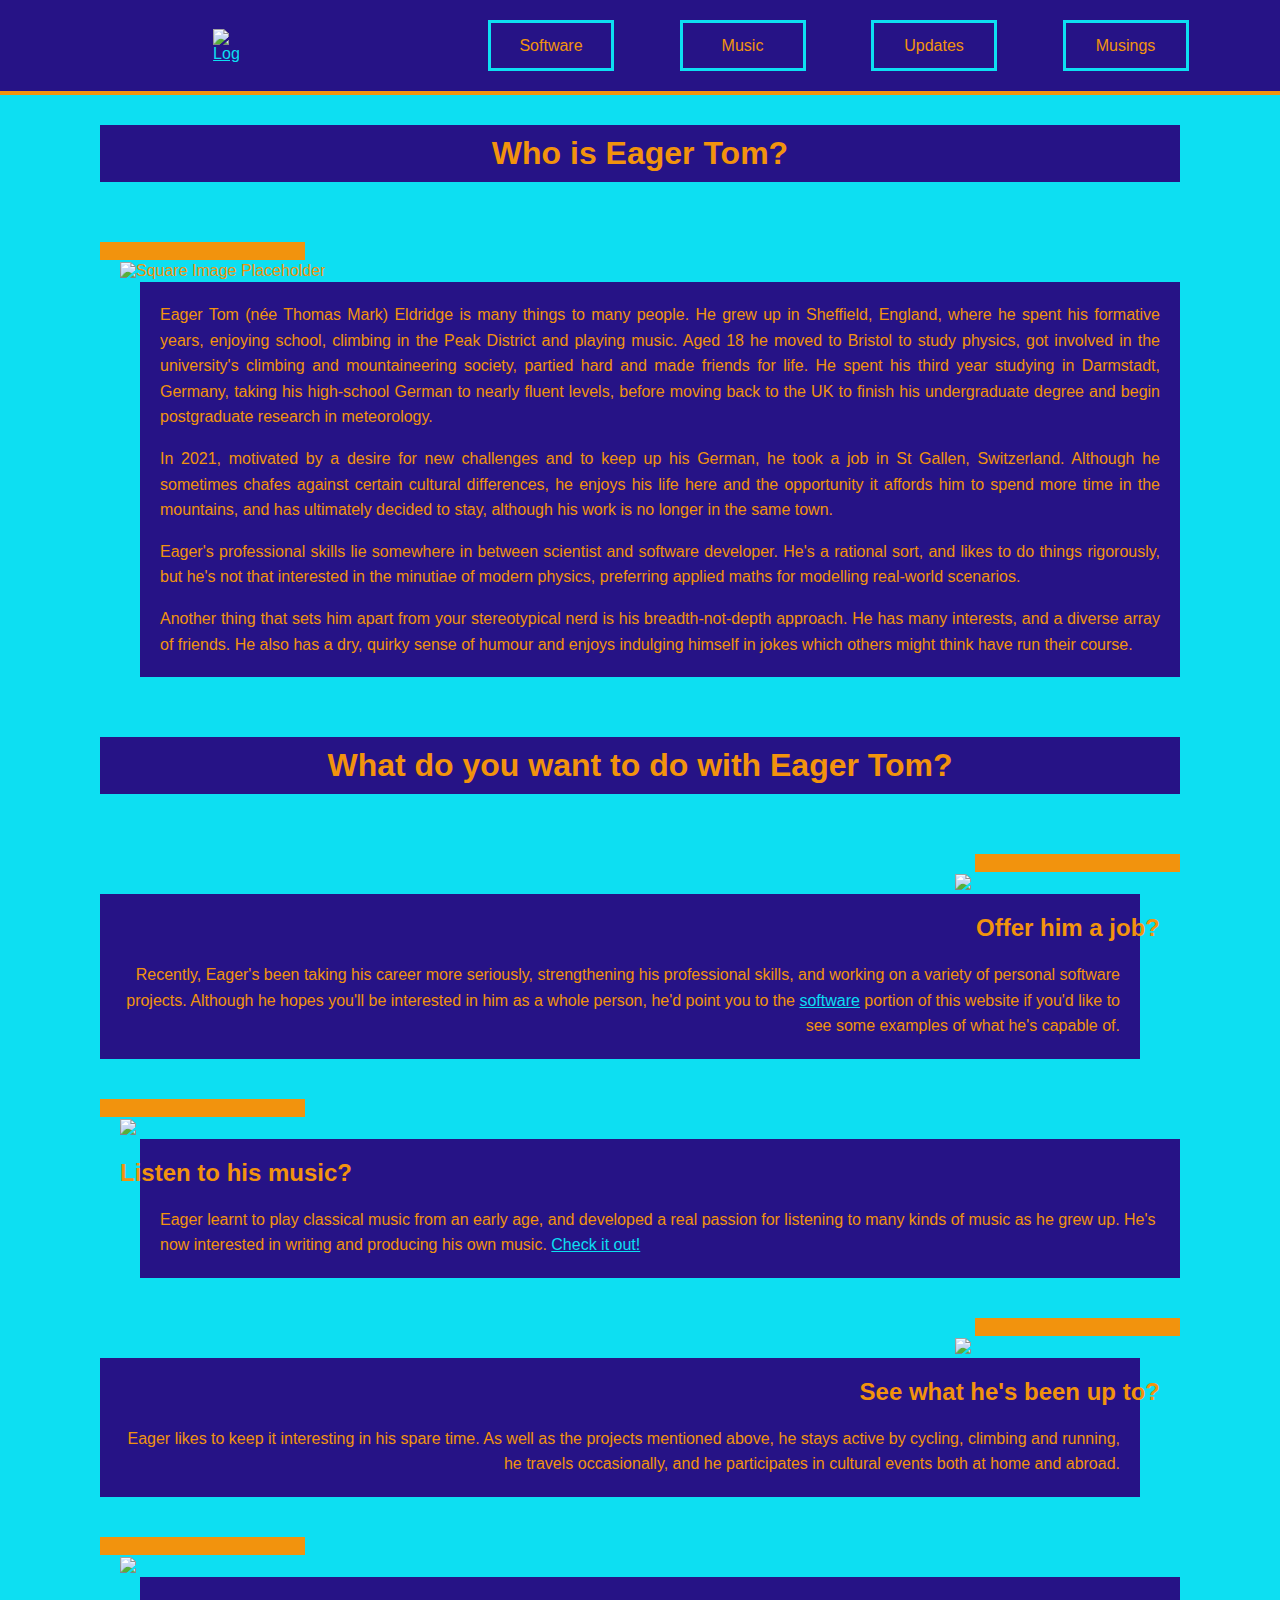
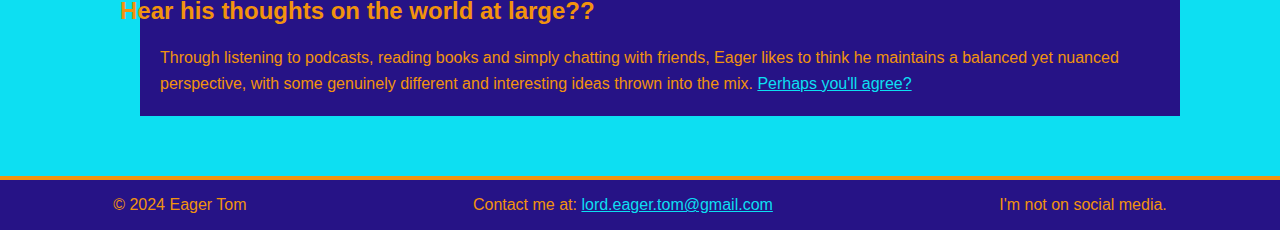
==== commit 3a5045a7: "Refactor CSS files and update HTML references" ====
--- a/index.html
+++ b/index.html
@@ -3,8 +3,7 @@
 <head>
     <meta charset="UTF-8">
     <title>Who is Eager Tom?</title>
-    <!--    <link rel="stylesheet" type="text/css" href="./css/style.css">-->
-    <link rel="stylesheet" type="text/css" href="./css/new_style.css">
+    <link rel="stylesheet" type="text/css" href="./styles/homepage.css">
 </head>
 <body>
 <header>
@@ -17,7 +16,7 @@
     </nav>
 </header>
 <main>
-        <h1>Who is Eager Tom?</h1>
+    <h1>Who is Eager Tom?</h1>
     <div class="left">
         <div class="left-img-container">
             <img src="./imgs/square-placeholder.png" alt="Square Image Placeholder">
--- a/styles/homepage.css
+++ b/styles/homepage.css
@@ -0,0 +1,194 @@
+
+/* global stuff */
+
+:root { /* color scheme */
+    --primary-color: hsl(35, 90%, 50%);
+    --secondary-color: hsl(250, 75%, 30%);
+    --tertiary-color: hsl(185, 90%, 50%);
+    --quaternary-color: hsl(335, 90%, 50%);
+    --quintessential-color: hsl(95, 90%, 50%);
+}
+
+body {
+    margin: 0;
+    font-family: Arial, sans-serif;
+    background-color: var(--tertiary-color);
+    color: var(--primary-color);
+}
+
+a:link, a:visited {
+    cursor: pointer;
+    text-decoration: underline;
+}
+
+a:link {
+    color: var(--tertiary-color);
+}
+
+a:visited {
+    color: var(--quaternary-color);
+}
+
+/* header stuff */
+
+header {
+    position: sticky;
+    top: 0;
+    display: flex;
+    justify-content: space-around;
+    align-items: center;
+    padding: 10px;
+    background-color: var(--secondary-color);
+    border-bottom: 4px solid var(--primary-color);
+}
+
+#logo {
+    display: flex;
+    justify-content: center;
+    align-items: center;
+    max-width: 40%;
+    min-width: 360px;
+}
+
+#logo a {
+    display: flex;
+    justify-content: center;
+    align-items: center;
+    pointer-events: none; /* Makes link inactive */
+}
+
+#logo a img {
+    max-width: 50%;
+    height: auto;
+    pointer-events: auto; /* Brings back the link activity only on image */
+}
+
+nav {
+    display: grid;
+    grid-template-columns: repeat(4, 1fr);
+    justify-content: center;
+    gap: 10px;
+    width: 60%;
+}
+
+@media (max-width: 800px) {
+    nav {
+        grid-template-columns: repeat(2, 1fr);
+    }
+}
+
+.nav-item {
+    display: flex;
+    align-items: center;
+    justify-content: center;
+    margin: 10px;
+    height: 45px;
+    width: 120px;
+    border: 3px solid var(--tertiary-color);
+}
+
+.nav-item a {
+    color: var(--primary-color);
+    text-decoration: none;
+}
+
+/* main stuff */
+
+main {
+    margin: 30px 100px;
+}
+
+h1 {
+    text-align: center;
+    background-color: var(--secondary-color);
+    padding: 10px;
+}
+
+.left {
+    margin: 80px 20px;
+    box-shadow: inset 20px 20px 0 var(--tertiary-color),
+                20px 20px 0 var(--secondary-color);
+    background-color: var(--secondary-color);
+}
+
+.right {
+    margin: 80px 20px;
+    box-shadow: inset -20px 20px 0 var(--tertiary-color),
+                -20px 20px 0 var(--secondary-color);
+    background-color: var(--secondary-color);
+}
+
+p.intro {
+    text-align: justify;
+}
+
+#paragraph1 {
+    padding-top: 40px;
+}
+
+.left h1 {
+    margin-top: 40px;
+    padding-top: 40px;
+}
+
+.left h2 {
+    margin-top: 40px;
+    padding-top: 40px;
+}
+
+.right h1 {
+    text-align: right;
+    margin-top: 40px;
+    padding-top: 40px;
+}
+
+.right h2 {
+    text-align: right;
+    margin-top: 40px;
+    padding-top: 40px;
+}
+
+.left p {
+    margin-left: 40px;
+    margin-top: 0px;
+    line-height: 1.6;
+}
+
+.right p {
+    text-align: right;
+    margin-right: 40px;
+    margin-top: 0px;
+    line-height: 1.6;
+}
+
+.left-img-container {
+    margin-right: 20px;
+    margin-bottom: 0px;
+    float: left;
+    box-shadow: -20px -20px 0 var(--primary-color);
+}
+
+.right-img-container {
+    margin-left: 20px;
+    margin-bottom: 0px;
+    float: right;
+    box-shadow: 20px -20px 0 var(--primary-color);
+}
+
+/* footer stuff */
+
+footer {
+    display: flex;
+    justify-content: space-around;
+    background-color: var(--secondary-color);
+    color: var(--primary-color);
+    width: 100%;
+    height: auto;
+    margin: 0;
+    padding: 0;
+    border-top: 4px solid var(--primary-color);
+}
+
+footer a {
+    color: var(--primary-color);
+}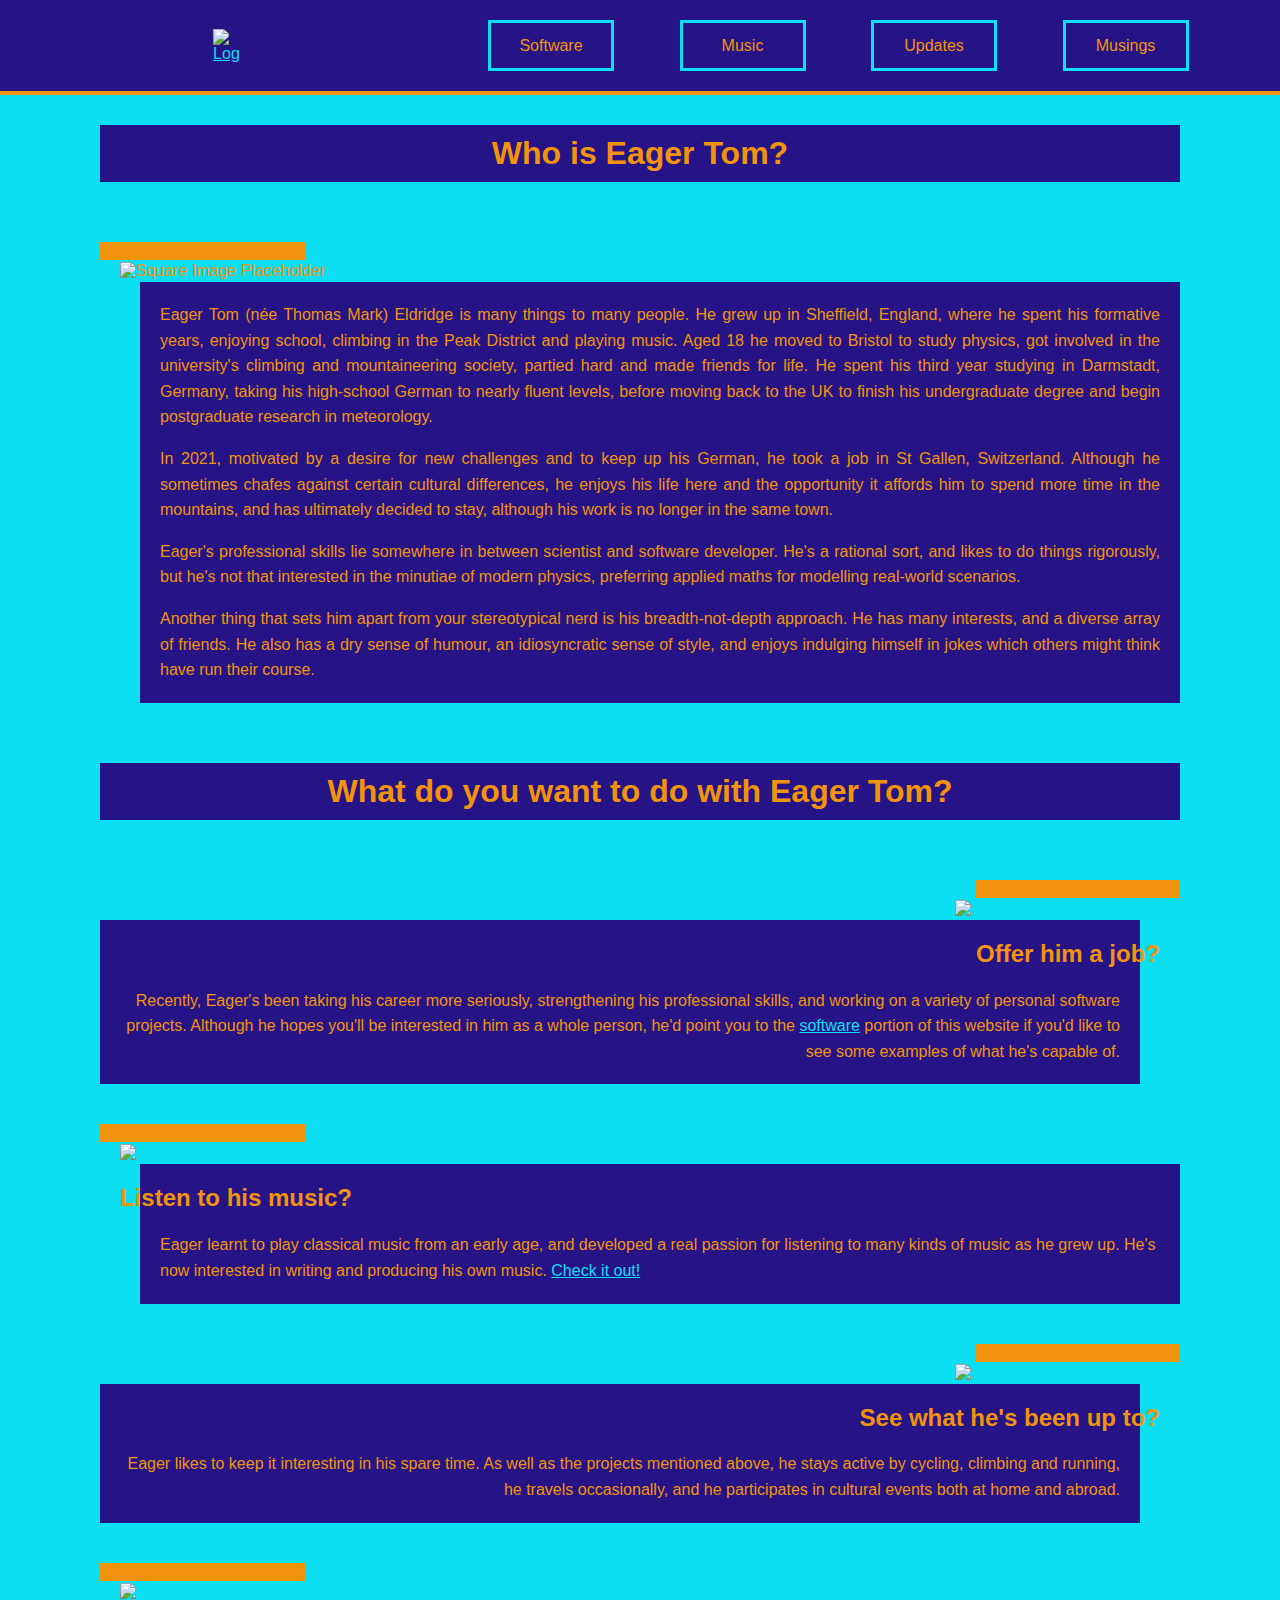
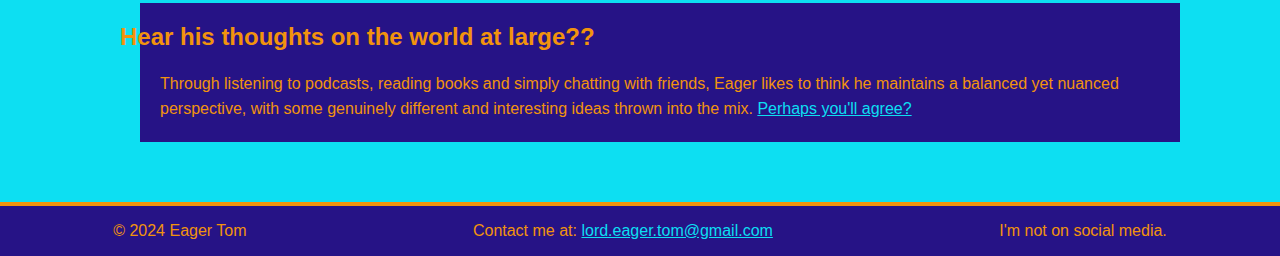
==== commit 1e0e2854: "Break long paragraphs and edit content in index.html" ====
--- a/index.html
+++ b/index.html
@@ -22,22 +22,27 @@
             <img src="./imgs/square-placeholder.png" alt="Square Image Placeholder">
         </div>
         <div>
-            <p class="intro" id="paragraph1"> Eager Tom (née Thomas Mark) Eldridge is many things to many people. He grew up in Sheffield, England,
+            <p class="intro" id="paragraph1"> Eager Tom (née Thomas Mark) Eldridge is many things to many people. He
+                grew up in Sheffield, England,
                 where he spent his formative years, enjoying school, climbing in the Peak District and playing music.
                 Aged 18 he moved to Bristol to study physics, got involved in the university's climbing and
                 mountaineering society, partied hard and made friends for life. He spent his third year studying
                 in Darmstadt, Germany, taking his high-school German to nearly fluent levels, before moving back to the
                 UK to finish his undergraduate degree and begin postgraduate research in meteorology. </p>
-            <p class="intro"> In 2021, motivated by a desire for new challenges and to keep up his German, he took a job in St Gallen,
+            <p class="intro"> In 2021, motivated by a desire for new challenges and to keep up his German, he took a job
+                in St Gallen,
                 Switzerland. Although he sometimes chafes against certain cultural differences, he enjoys his life here
                 and the opportunity it affords him to spend more time in the mountains, and has ultimately decided to
                 stay, although his work is no longer in the same town.</p>
-            <p class="intro"> Eager's professional skills lie somewhere in between scientist and software developer. He's a rational
+            <p class="intro"> Eager's professional skills lie somewhere in between scientist and software developer.
+                He's a rational
                 sort, and likes to do things rigorously, but he's not that interested in the minutiae of modern physics,
                 preferring applied maths for modelling real-world scenarios. </p>
-            <p class="intro"> Another thing that sets him apart from your stereotypical nerd is his breadth-not-depth approach.
-                He has many interests, and a diverse array of friends. He also has a dry, quirky sense of humour and
-                enjoys indulging himself in jokes which others might think have run their course. </p>
+            <p class="intro"> Another thing that sets him apart from your stereotypical nerd is his breadth-not-depth
+                approach.
+                He has many interests, and a diverse array of friends. He also has a dry sense of humour, an
+                idiosyncratic sense of style, and enjoys indulging himself in jokes which others might think have run
+                their course. </p>
 
         </div>
     </div>
